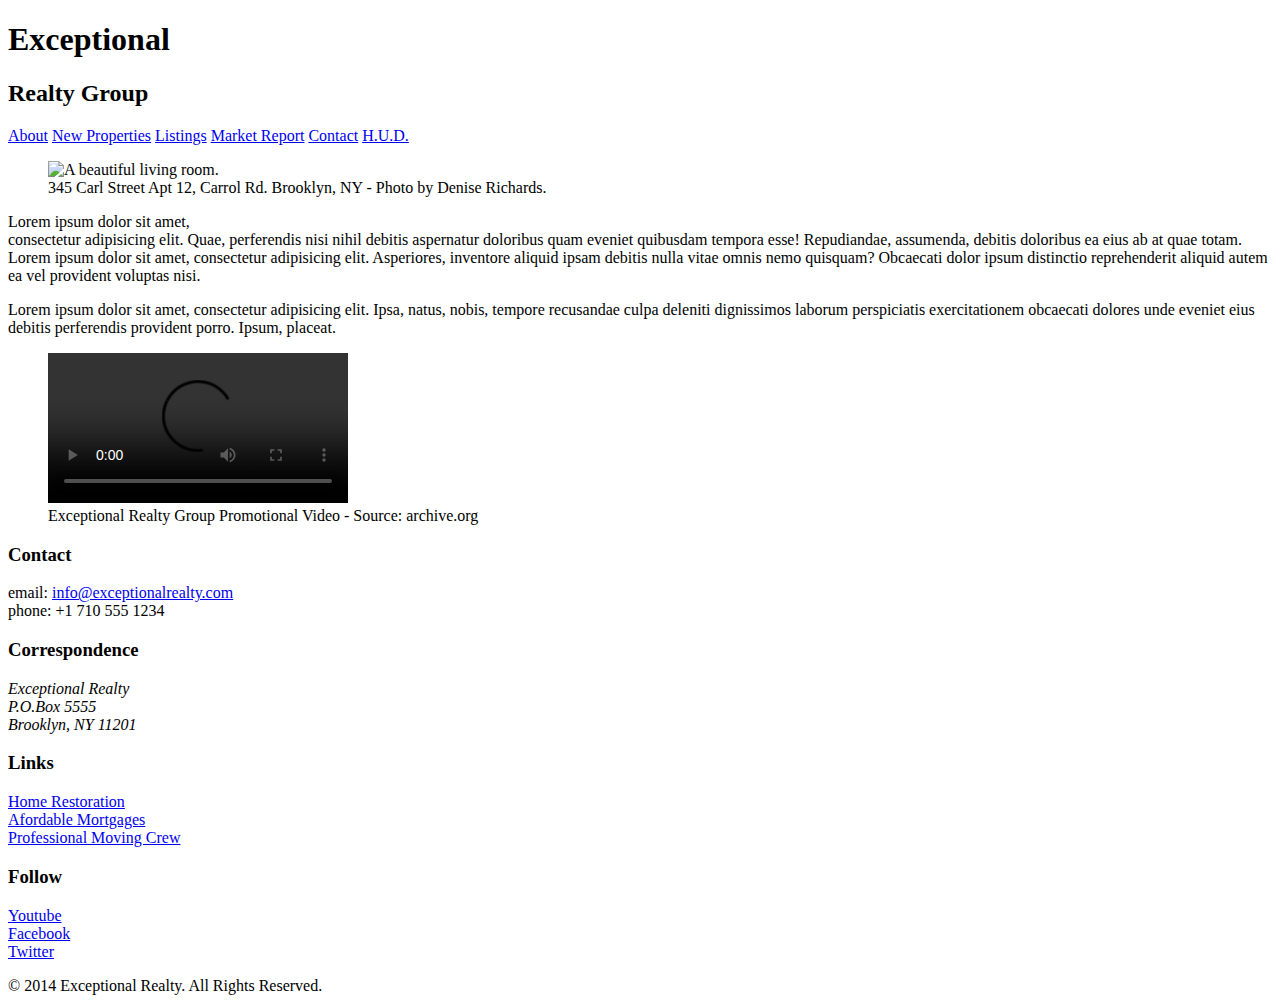
==== index.html @ 88a53482 "automatically backed up by learn" ====
<!DOCTYPE html>
<html lang="en">
  <head>
      <link rel="stylesheet" href="https://cdnjs.cloudflare.com/ajax/libs/normalize/8.0.0/normalize.min.css">
  <script>src="https://cdnjs.cloudflare.com/ajax/libs/modernizr/2.8.3/modernizr.min.js"</script>
    <meta charset="UTF-8">
    <title>Exceptional Realty Group - Luxury Homes - About</title>
  </head>
  <body>
    <header>
      <!-- logo -->
      <h1>Exceptional</h1>
      <h2>Realty Group</h2>

      <nav>
        <a href="index.html">About</a> <a href="new-properties.html">New Properties</a> <a href="real-estate-listings.html">Listings</a> <a href="market-report.html">Market Report</a> <a href="contact.html">Contact</a> <a href="http://hud.gov" target="_blank">H.U.D.</a>
      </nav>
    </header>

    <section id="featured-property">
      <figure>
        <img src="images/intro-pic.jpg" alt="A beautiful living room." title="Welcome to Exceptional Realty Group">
        <figcaption>345 Carl Street Apt 12, Carrol Rd. Brooklyn, NY - Photo by Denise Richards.</figcaption>
      </figure>

      <p>Lorem ipsum dolor sit amet,<br> consectetur adipisicing elit. Quae, perferendis nisi nihil debitis aspernatur doloribus quam eveniet quibusdam tempora esse! Repudiandae, assumenda, debitis doloribus ea eius ab at quae totam. Lorem ipsum dolor sit amet, consectetur adipisicing elit. Asperiores, inventore aliquid ipsam debitis nulla vitae omnis nemo quisquam? Obcaecati dolor ipsum distinctio reprehenderit aliquid autem ea vel provident voluptas nisi.</p>
      <p>Lorem ipsum dolor sit amet, consectetur adipisicing elit. Ipsa, natus, nobis, tempore recusandae culpa deleniti dignissimos laborum perspiciatis exercitationem obcaecati dolores unde eveniet eius debitis perferendis provident porro. Ipsum, placeat.</p>
    </section>

    <section id="promotional">
      <figure>
        <video controls>
          <source src="videos/real-estate.mp4" type="video/mp4"> 
          <source src="videos/real-estate.ogv" type="video/ogg">
          Your browser does not support HTML5 video. <a href="http://browsehappy.com" target="_blank">Please upgrade your browser</a>.
        </video>
        <figcaption>Exceptional Realty Group Promotional Video - Source: archive.org</figcaption>
      </figure>
    </section>

    <section id="details">
      <div>
        <h3>Contact</h3>
        <p>
          email: <a href="mailto:info@exceptionalrealty.com">info@exceptionalrealty.com</a><br>
          phone: +1 710 555 1234
        </p>
        <h3>Correspondence</h3>
        <address>
          Exceptional Realty<br>
          P.O.Box 5555<br>
          Brooklyn, NY 11201
        </address>
      </div>

      <div>
        <h3>Links</h3>
        <p>
          <a href="#" target="_blank">Home Restoration</a><br>
          <a href="#" target="_blank">Afordable Mortgages</a><br>
          <a href="#" target="_blank">Professional Moving Crew</a>
        </p>
      </div>

      <div>
        <h3>Follow</h3>
        <p>
          <a href="#" target="_blank">Youtube</a><br>
          <a href="#" target="_blank">Facebook</a><br>
          <a href="#" target="_blank">Twitter</a>
        </p>
      </div>
    </section>

    <footer>
      &copy; 2014 Exceptional Realty. All Rights Reserved.
    </footer>

  </body>
</html>
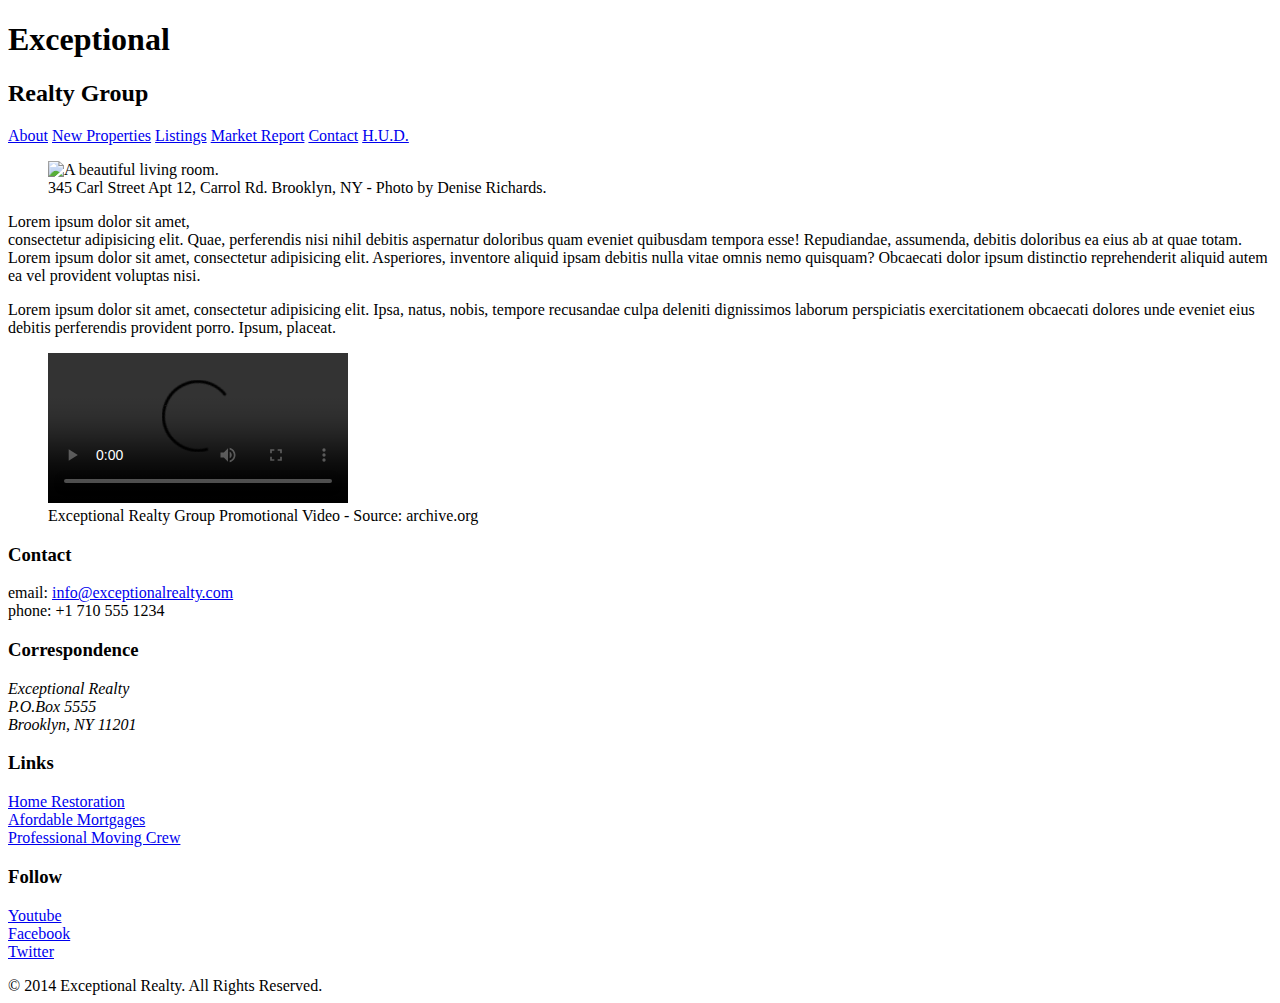
==== commit 1b189f84: "automatically backed up by learn" ====
--- a/index.html
+++ b/index.html
@@ -9,8 +9,10 @@
   <body>
     <header>
       <!-- logo -->
+      <div>
       <h1>Exceptional</h1>
       <h2>Realty Group</h2>
+      </div>
 
       <nav>
         <a href="index.html">About</a> <a href="new-properties.html">New Properties</a> <a href="real-estate-listings.html">Listings</a> <a href="market-report.html">Market Report</a> <a href="contact.html">Contact</a> <a href="http://hud.gov" target="_blank">H.U.D.</a>
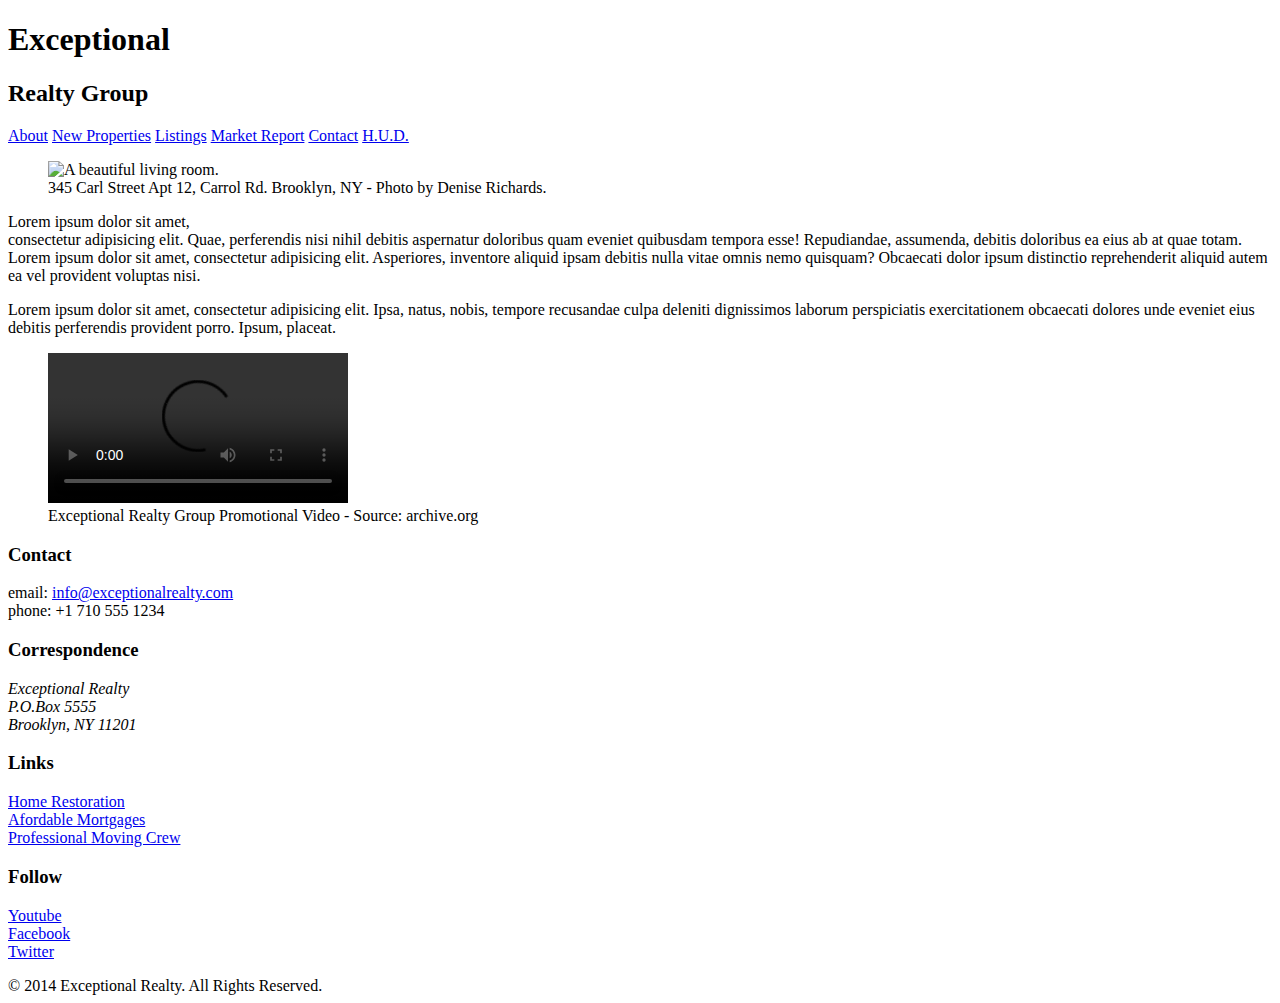
==== commit 3048ddbd: "automatically backed up by learn" ====
--- a/index.html
+++ b/index.html
@@ -9,7 +9,7 @@
   <body>
     <header>
       <!-- logo -->
-      <div>
+      <div id="logo">
       <h1>Exceptional</h1>
       <h2>Realty Group</h2>
       </div>
